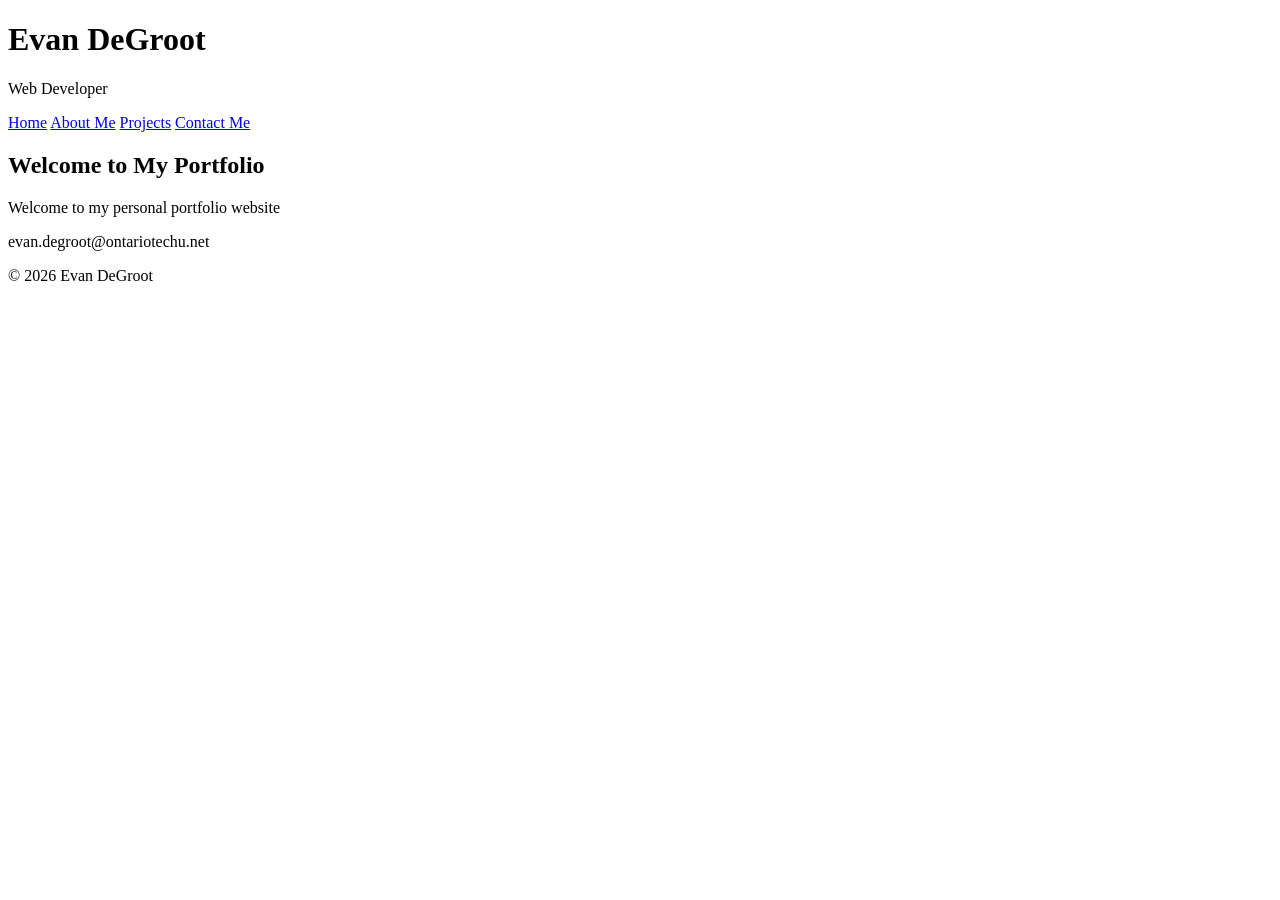
==== index.html @ a961c76d "Created Basic HTML pages" ====
<!DOCTYPE html>
<html lang="en">

<head>
    <meta charset="UTF-8">
    <title>My Portfolio</title>
</head>

<body>

    <header>
        <h1>Evan DeGroot</h1>
        <p>Web Developer</p>

        <nav>
            <a href="index.html">Home</a>
            <a href="about.html">About Me</a>
            <a href="projects.html">Projects</a>
            <a href="contact.html">Contact Me</a>
        </nav>
    </header>
    
    <main>
        <h2>Welcome to My Portfolio</h2>
        <p>Welcome to my personal portfolio website</p>
    </main>
    
    <footer>
        <p>evan.degroot@ontariotechu.net</p>
        <p>&copy; 2026 Evan DeGroot</p>
    </footer>

</body>

</html>
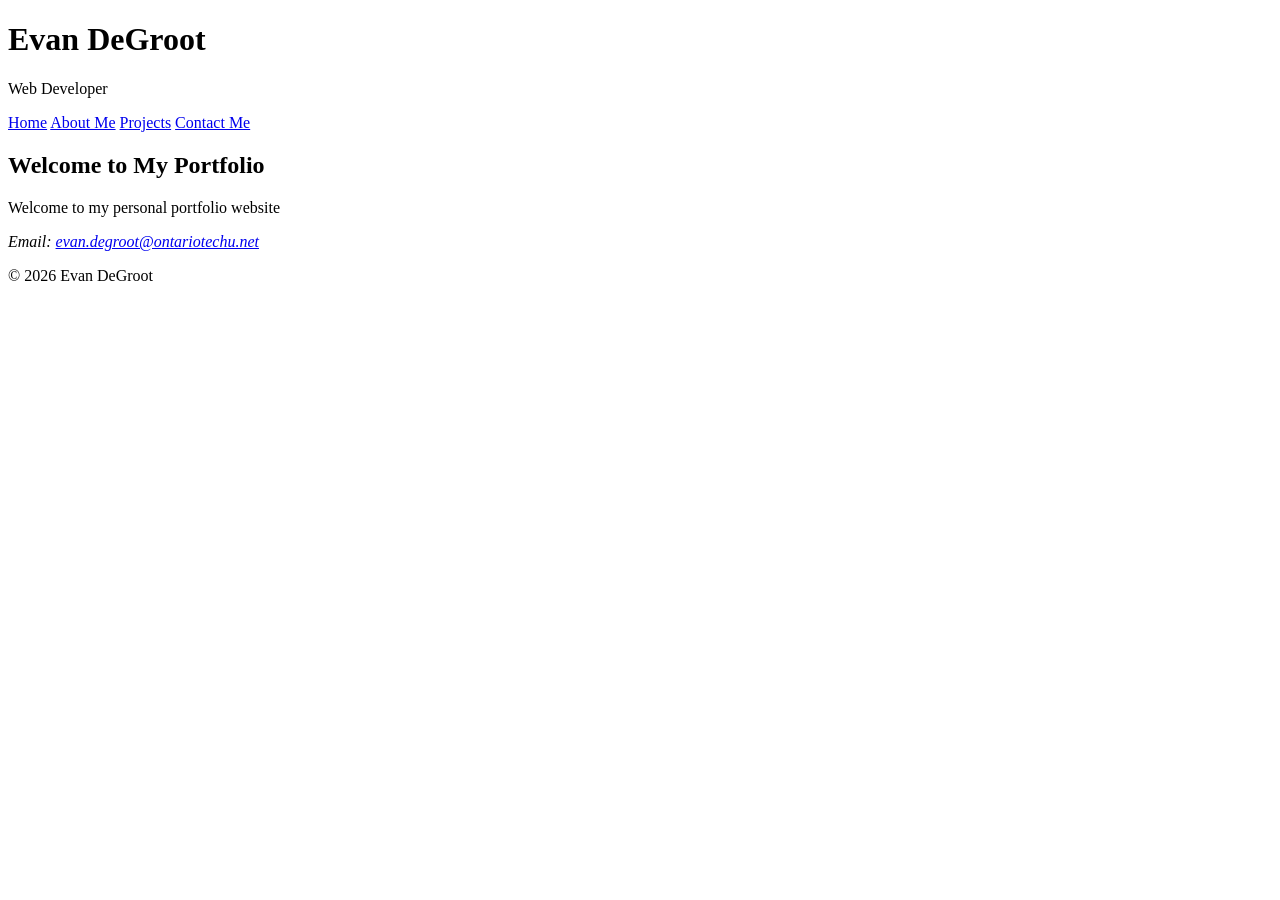
==== commit 3c492d01: "Implimented address element for email" ====
--- a/index.html
+++ b/index.html
@@ -19,14 +19,16 @@
             <a href="contact.html">Contact Me</a>
         </nav>
     </header>
-    
+
     <main>
         <h2>Welcome to My Portfolio</h2>
         <p>Welcome to my personal portfolio website</p>
     </main>
     
     <footer>
-        <p>evan.degroot@ontariotechu.net</p>
+        <address>
+            <p>Email: <a href="mailto:evan.degroot@ontariotechu.net">evan.degroot@ontariotechu.net</a></p>
+        </address>
         <p>&copy; 2026 Evan DeGroot</p>
     </footer>
 
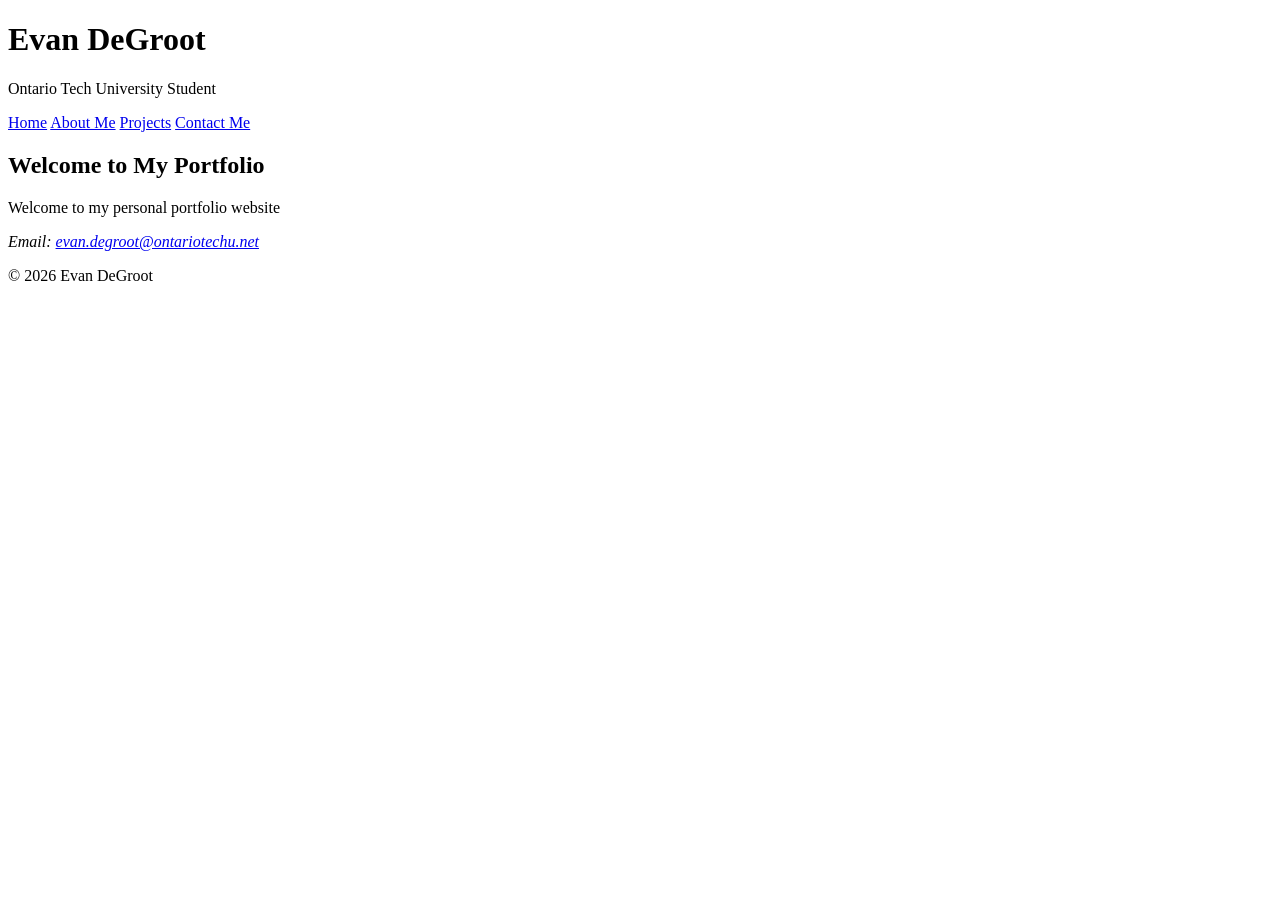
==== commit 3889fb78: "Final basic HTML structure updates" ====
--- a/index.html
+++ b/index.html
@@ -10,7 +10,7 @@
 
     <header>
         <h1>Evan DeGroot</h1>
-        <p>Web Developer</p>
+        <p>Ontario Tech University Student</p>
 
         <nav>
             <a href="index.html">Home</a>
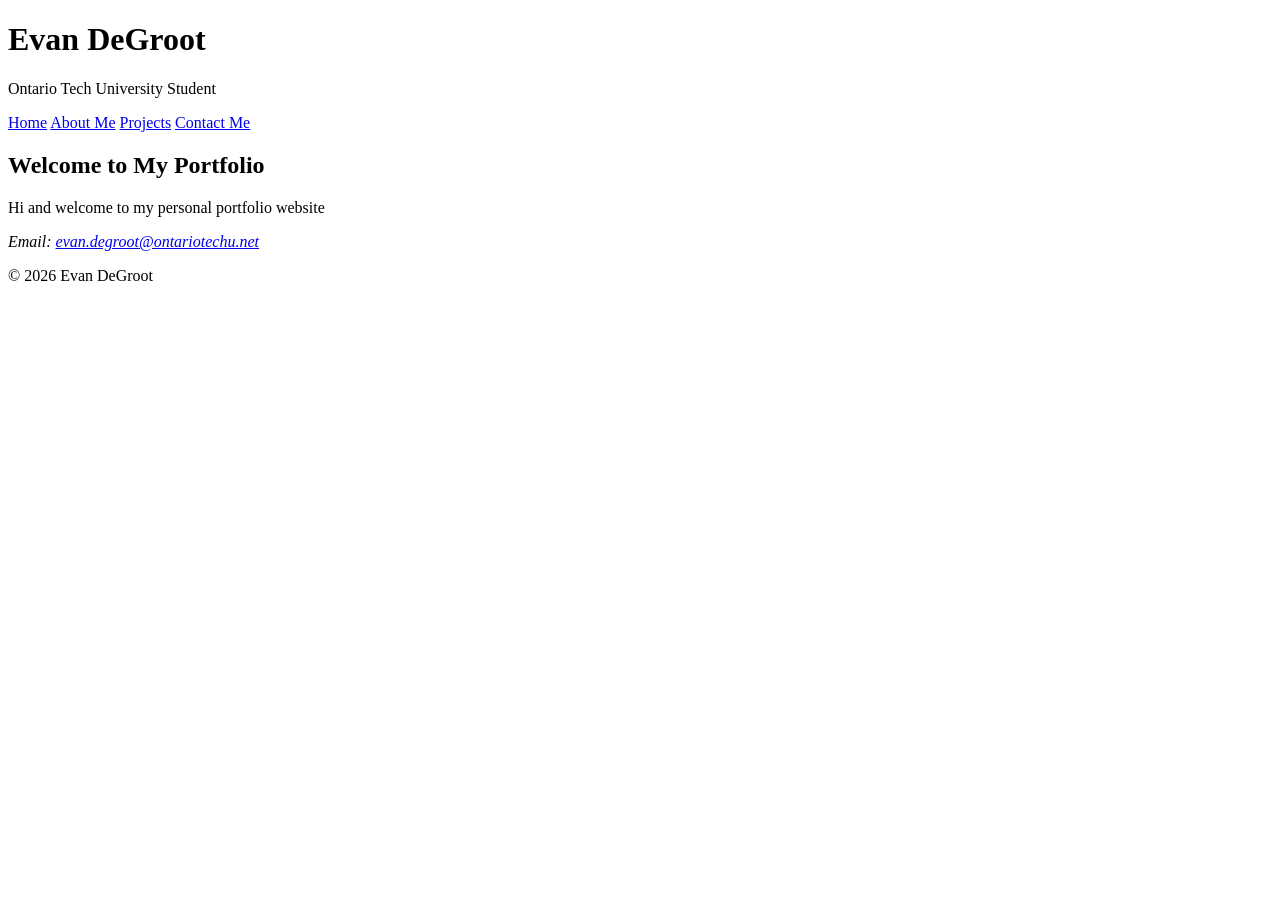
==== commit c379ebf1: "set up css files" ====
--- a/index.html
+++ b/index.html
@@ -4,6 +4,14 @@
 <head>
     <meta charset="UTF-8">
     <title>My Portfolio</title>
+
+    <meta name="viewport" content="width=device-width">
+    <!-- full size monitor style sheet-->
+        <link href="css/full.css" rel="stylesheet" type="text/css" media="only screen and (min-width:960px)">
+    <!-- tablet style sheet-->
+        <link href="css/tablet.css" rel="stylesheet" type="text/css" media="only screen and (min-width:481px) and (max-width:960px)">
+    <!-- phone style sheet-->
+        <link href="css/phone.css" rel="stylesheet" type="text/css" media="only screen and (max-width:480px)">
 </head>
 
 <body>
@@ -22,7 +30,7 @@
 
     <main>
         <h2>Welcome to My Portfolio</h2>
-        <p>Welcome to my personal portfolio website</p>
+        <p>Hi and welcome to my personal portfolio website</p>
     </main>
     
     <footer>
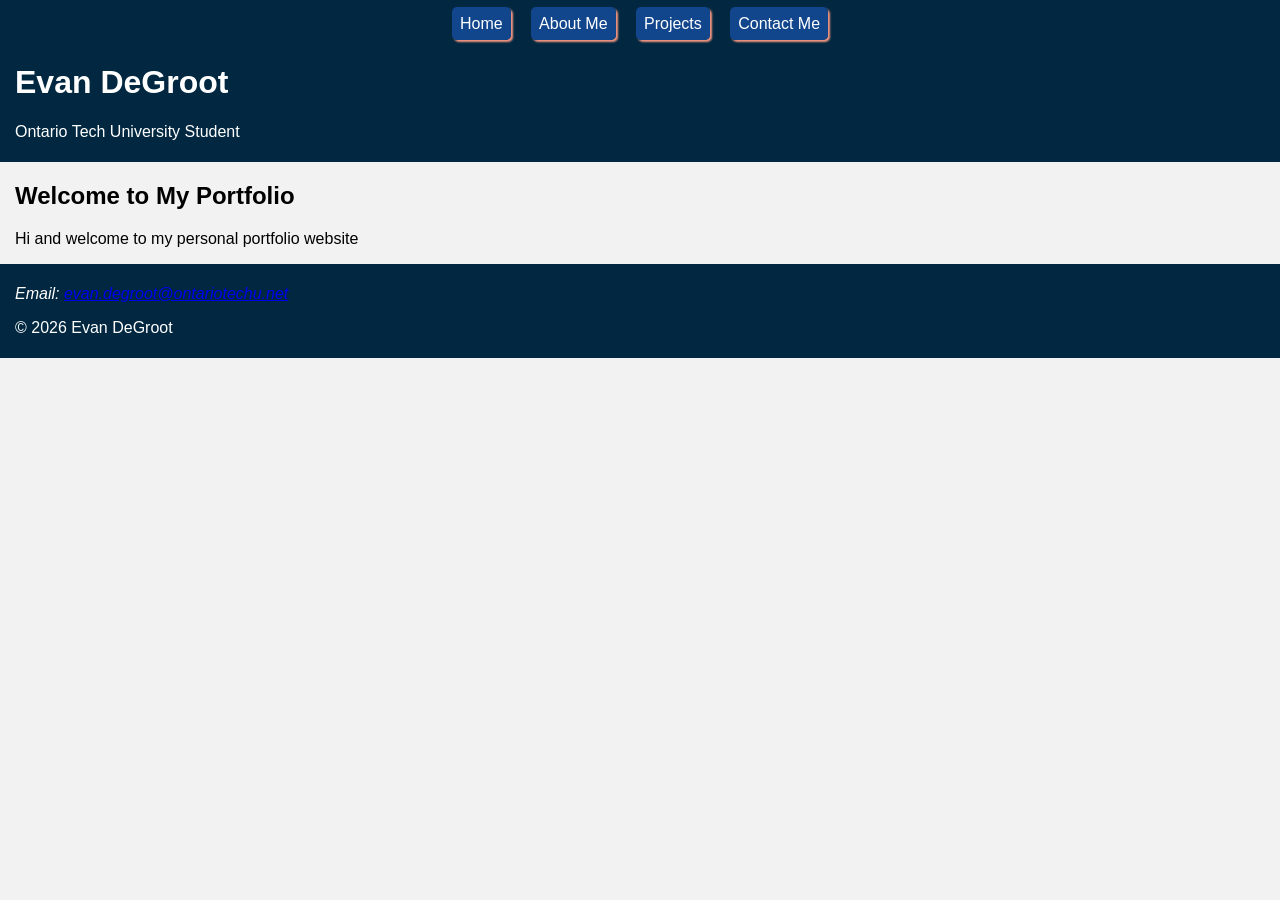
==== commit f8e8f09e: "Adobe color scheme" ====
--- a/index.html
+++ b/index.html
@@ -17,15 +17,15 @@
 <body>
 
     <header>
+         <nav>
+            <a class="button" href="index.html">Home</a>
+            <a class="button" href="about.html">About Me</a>
+            <a class="button" href="projects.html">Projects</a>
+            <a class="button" href="contact.html">Contact Me</a>
+        </nav>
+
         <h1>Evan DeGroot</h1>
         <p>Ontario Tech University Student</p>
-
-        <nav>
-            <a href="index.html">Home</a>
-            <a href="about.html">About Me</a>
-            <a href="projects.html">Projects</a>
-            <a href="contact.html">Contact Me</a>
-        </nav>
     </header>
 
     <main>
--- a/css/full.css
+++ b/css/full.css
@@ -0,0 +1,43 @@
+@charset "UTF-8";
+/* Color scheme hexadecimal values: 11468C 012840 F2522E F29580 F2F2F2 */
+/* FULL CSS */
+
+body{
+    background-color: #F2F2F2;
+    color: black;
+    font-family: Arial, Helvetica, sans-serif;
+    padding: 0px;
+    margin: 0px;
+}
+
+header, footer {
+    background-color: #012840;
+    color: white;
+    padding-top: 5px;
+    padding-bottom: 5px;
+}
+
+h1, h2, h3, p {
+    margin-left: 15px;
+}
+
+nav {
+    text-align: center;
+    padding-top: 10px;
+    padding-bottom: 10px;
+}
+
+.button{
+    text-decoration: none;
+    background-color: #11468C;
+    color: white;
+    padding: 8px;
+    margin: 8px;
+    border-radius: 5px;
+    box-shadow: 2px 2px 2px #F29580;
+}
+
+.button:hover {
+    background-color: #F2522E;
+    color: white;
+}
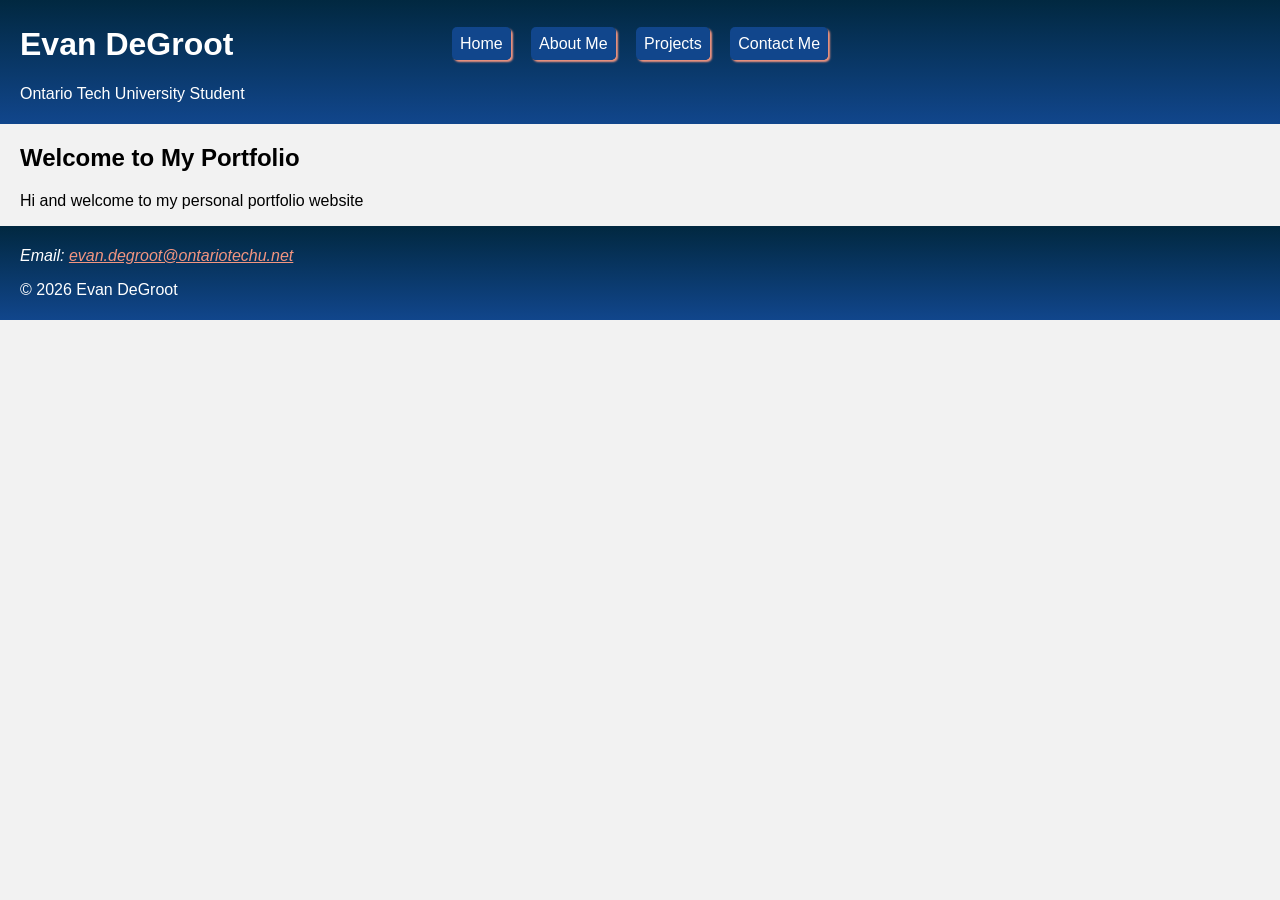
==== commit 17555679: "added all comments to code" ====
--- a/index.html
+++ b/index.html
@@ -1,46 +1,80 @@
 <!DOCTYPE html>
+<!-- Sets the document as HTML5 -->
+
 <html lang="en">
+<!-- Starts the HTML doc and sets the language as English -->
 
 <head>
+<!-- Container for metadata, information about the webpage that is not directly displayed on the page -->
+
     <meta charset="UTF-8">
+    <!-- Sets the character encoding, UTF-8 is a universal character encoding that supports almost every language, symbol and emoji -->
+
     <title>My Portfolio</title>
+    <!-- Sets the title displayed in the browser tab -->
 
     <meta name="viewport" content="width=device-width">
-    <!-- full size monitor style sheet-->
+    <!-- Sets the viewport width to the width of the device for responsive design -->
+    
         <link href="css/full.css" rel="stylesheet" type="text/css" media="only screen and (min-width:960px)">
-    <!-- tablet style sheet-->
+        <!-- Full-size monitor style sheet -->
+   
         <link href="css/tablet.css" rel="stylesheet" type="text/css" media="only screen and (min-width:481px) and (max-width:960px)">
-    <!-- phone style sheet-->
+        <!-- Tablet style sheet -->
+        
         <link href="css/phone.css" rel="stylesheet" type="text/css" media="only screen and (max-width:480px)">
+        <!-- Phone style sheet -->
+
 </head>
+<!-- End of head section -->
 
 <body>
+<!-- All visible content of the webpage -->
 
     <header>
-         <nav>
+    <!-- Header section of the webpage -->
+
+         <nav>   
             <a class="button" href="index.html">Home</a>
             <a class="button" href="about.html">About Me</a>
             <a class="button" href="projects.html">Projects</a>
             <a class="button" href="contact.html">Contact Me</a>
         </nav>
-
+        <!-- Navigation section of the page, contains links to other portfolio pages -->
+        
         <h1>Evan DeGroot</h1>
         <p>Ontario Tech University Student</p>
+        <!-- Main heading and short description -->
+
     </header>
+    <!-- End of header section -->
 
     <main>
+    <!-- Main content of the webpage -->
+
         <h2>Welcome to My Portfolio</h2>
         <p>Hi and welcome to my personal portfolio website</p>
+        <!-- H2 heading and short description -->
+
     </main>
-    
+    <!-- End of main content section -->
+
     <footer>
+    <!-- Footer section of the webpage -->  
+
         <address>
             <p>Email: <a href="mailto:evan.degroot@ontariotechu.net">evan.degroot@ontariotechu.net</a></p>
         </address>
+        <!-- Email address that can be clicked to send an email (address semantic tag) -->
+
         <p>&copy; 2026 Evan DeGroot</p>
+        <!-- Copyright information for the website -->
+
     </footer>
+    <!-- End of footer section -->
 
 </body>
+<!-- End of body section -->
 
 </html>
-
+<!-- End of HTML document -->
--- a/css/full.css
+++ b/css/full.css
@@ -1,4 +1,6 @@
 @charset "UTF-8";
+/* Sets the character encoding, UTF-8 is a universal character encoding that supports almost every language, symbol and emoji */
+
 /* Color scheme hexadecimal values: 11468C 012840 F2522E F29580 F2F2F2 */
 /* FULL CSS */
 
@@ -7,37 +9,78 @@
     color: black;
     font-family: Arial, Helvetica, sans-serif;
     padding: 0px;
+    /* Padding = space inside an element. */
+
     margin: 0px;
+     /* Margin = space outside an element. */
+
 }
 
 header, footer {
-    background-color: #012840;
+    background: linear-gradient(#012840, #11468C);
     color: white;
     padding-top: 5px;
     padding-bottom: 5px;
 }
 
 h1, h2, h3, p {
-    margin-left: 15px;
+    margin-left: 20px;
+    margin-right: 20px;
 }
 
 nav {
+    float: right;
+    /* Float moves the navigation toward the right side of the page. */
+
+    width: 60%;
+    /* Sets the navigation width to 60% of the page. */
+
+    margin-right: 20%;
+    /* Margin creates space outside the navigation. */
+
     text-align: center;
-    padding-top: 10px;
+    padding-top: 30px;
     padding-bottom: 10px;
 }
 
 .button{
     text-decoration: none;
+    /* Removes the default underline from the navigation links. */
+
     background-color: #11468C;
     color: white;
     padding: 8px;
+    /* Adds space inside the buttons. */
+
     margin: 8px;
+    /* Adds space outside the buttons, separating them from each other. */
+
     border-radius: 5px;
+    /* Rounds the corners of the buttons. */
+
     box-shadow: 2px 2px 2px #F29580;
+    /* Adds a shadow around the buttons. */
+
 }
 
 .button:hover {
-    background-color: #F2522E;
+    /* :hover applies these styles when the mouse is over the button. */
+
+    background: linear-gradient(45deg, #F2522E, #F29580);
+    /* 45deg makes the gradient angled at 45 degrees. */
+
     color: white;
-}+}
+
+#profile-photo {
+    /* # means this is an ID selector. */
+
+    width: 360px;
+}
+
+footer a {
+    /* Selects links that are inside the footer. */
+    
+    color: #F29580;
+}
+
--- a/css/tablet.css
+++ b/css/tablet.css
@@ -0,0 +1,86 @@
+@charset "UTF-8";
+/* Sets the character encoding, UTF-8 is a universal character encoding that supports almost every language, symbol and emoji */
+
+/* Color scheme hexadecimal values: 11468C 012840 F2522E F29580 F2F2F2 */
+/* TABLET CSS */
+
+body{
+    background-color: #F2F2F2;
+    color: black;
+    font-family: Arial, Helvetica, sans-serif;
+    padding: 0px;
+    /* Padding = space inside an element. */
+
+    margin: 0px;
+     /* Margin = space outside an element. */
+
+}
+
+header, footer {
+    background: linear-gradient(#012840, #11468C);
+    color: white;
+    padding-top: 5px;
+    padding-bottom: 5px;
+}
+
+h1, h2, h3, p {
+    margin-left: 15px;
+    margin-right: 15px;
+}
+
+nav {
+    float: none;
+    /* Turns off the float for the navigation. */
+
+    width: 100%;
+    /* Sets the navigation width to 100% of the page. */
+
+    margin-right: 0%;
+    /* Margin creates space outside the navigation. */
+
+    text-align: center;
+    padding-top: 10px;
+    padding-bottom: 10px;
+}
+
+.button{
+    text-decoration: none;
+    /* Removes the default underline from the navigation links. */
+
+    background-color: #11468C;
+    color: white;
+    padding: 8px;
+    /* Adds space inside the buttons. */
+
+    margin: 5px;
+    /* Adds space outside the buttons, separating them from each other. */
+
+    border-radius: 5px;
+    /* Rounds the corners of the buttons. */
+
+    box-shadow: 2px 2px 2px #F29580;
+    /* Adds a shadow around the buttons. */
+
+}
+
+.button:hover {
+    /* :hover applies these styles when the mouse is over the button. */
+
+    background: linear-gradient(45deg, #F2522E, #F29580);
+    /* 45deg makes the gradient angled at 45 degrees. */
+
+    color: white;
+}
+
+#profile-photo {
+    /* # means this is an ID selector. */
+
+    width: 50%;
+}
+
+footer a {
+    /* Selects links that are inside the footer. */
+    
+    color: #F29580;
+}
+
--- a/css/phone.css
+++ b/css/phone.css
@@ -0,0 +1,86 @@
+@charset "UTF-8";
+/* Sets the character encoding, UTF-8 is a universal character encoding that supports almost every language, symbol and emoji */
+
+/* Color scheme hexadecimal values: 11468C 012840 F2522E F29580 F2F2F2 */
+/* PHONE CSS */
+
+body{
+    background-color: #F2F2F2;
+    color: black;
+    font-family: Arial, Helvetica, sans-serif;
+    padding: 0px;
+    /* Padding = space inside an element. */
+
+    margin: 0px;
+     /* Margin = space outside an element. */
+
+}
+
+header, footer {
+    background: linear-gradient(#012840, #11468C);
+    color: white;
+    padding-top: 5px;
+    padding-bottom: 5px;
+}
+
+h1, h2, h3, p {
+    margin-left: 10px;
+    margin-right: 10px;
+}
+
+nav {
+    float: none;
+    /* Turns off the float for the navigation. */
+
+    width: 100%;
+    /* Sets the navigation width to 100% of the page. */
+
+    margin-right: 0%;
+    /* Margin creates space outside the navigation. */
+
+    text-align: center;
+    padding-top: 10px;
+    padding-bottom: 10px;
+}
+
+.button{
+    text-decoration: none;
+    /* Removes the default underline from the navigation links. */
+
+    background-color: #11468C;
+    color: white;
+    padding: 8px;
+    /* Adds space inside the buttons. */
+
+    margin: 3px;
+    /* Adds space outside the buttons, separating them from each other. */
+
+    border-radius: 5px;
+    /* Rounds the corners of the buttons. */
+
+    box-shadow: 2px 2px 2px #F29580;
+    /* Adds a shadow around the buttons. */
+
+}
+
+.button:hover {
+    /* :hover applies these styles when the mouse is over the button. */
+
+    background: linear-gradient(45deg, #F2522E, #F29580);
+    /* 45deg makes the gradient angled at 45 degrees. */
+
+    color: white;
+}
+
+#profile-photo {
+    /* # means this is an ID selector. */
+
+    width: 40%;
+}
+
+footer a {
+    /* Selects links that are inside the footer. */
+    
+    color: #F29580;
+}
+
